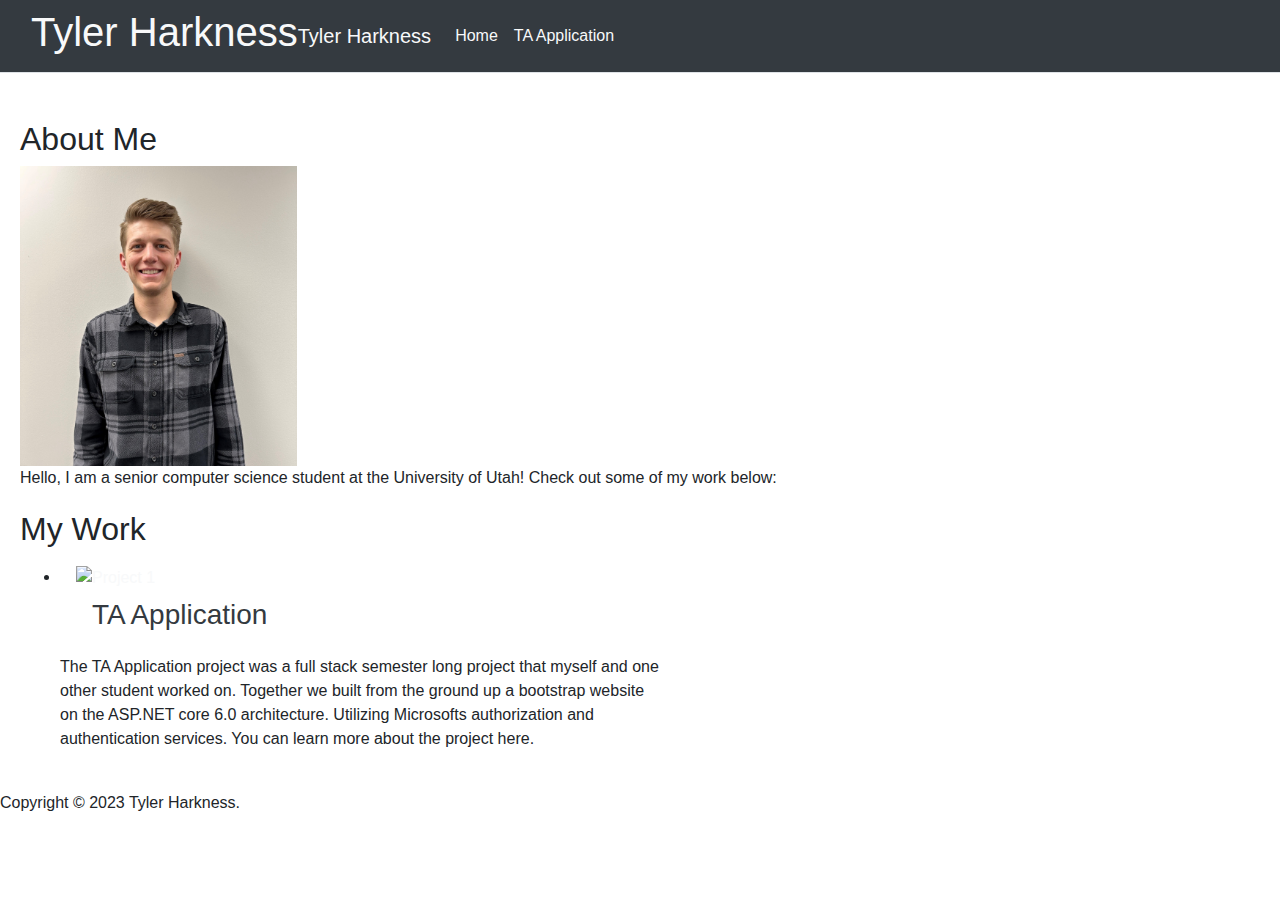
==== index.html @ dc6dd696 "fixing mobile screen navbar" ====
<!DOCTYPE html>
<html>
<head>
    <title>Tyler Harkness - Portfolio</title>
    <link rel="stylesheet" type="text/css" href="style.css">
    <!-- Bootstrap JavaScript -->
    <link rel="stylesheet" href="https://stackpath.bootstrapcdn.com/bootstrap/4.3.1/css/bootstrap.min.css" integrity="sha384-ggOyR0iXCbMQv3Xipma34MD+dH/1fQ784/j6cY/iJTQUOhcWr7x9JvoRxT2MZw1T" crossorigin="anonymous">
    <script src="https://stackpath.bootstrapcdn.com/bootstrap/4.3.1/js/bootstrap.min.js" integrity="sha384-JjSmVgyd0p3pXB1rRibZUAYoIIy6OrQ6VrjIEaFf/nJGzIxFDsf4x0xIM+B07jRM" crossorigin="anonymous"></script>
    <script src="https://code.jquery.com/jquery-3.3.1.slim.min.js" integrity="sha384-q8i/X+965DzO0rT7abK41JStQIAqVgRVzpbzo5smXKp4YfRvH+8abtTE1Pi6jizo" crossorigin="anonymous"></script>

</head>
<body>
    <header>
        <nav class="navbar fixed-top navbar-expand-sm navbar-toggleable-sm navbar-light bg-dark border-bottom box-shadow mb-3">
            <div class="container-fluid">
                <h1 class="text-light">Tyler Harkness</h1>
                <button class="navbar-toggler" type="button" data-bs-toggle="collapse" data-bs-target=".navbar-collapse" aria-controls="navbarSupportedContent"
                        aria-expanded="false" aria-label="Toggle navigation">
                    <span class="navbar-toggler-icon"></span>
                </button>

            
                <a class="navbar-brand text-light" href="./index.html">Tyler Harkness</a>
            <div class="navbar-collapse collapse d-sm-inline-flex justify-content-between">
                <ul class="navbar-nav flex-grow-1">
                    <li class="nav-item">
                        <a class="nav-link text-light" href="./index.html">Home</a>
                    </li>
                    <li class="nav-item">
                        <a class="nav-link text-light" href="./TAproject.html">TA Application</a>
                    </li>
                </ul>
            </div>
            </div>
        </nav>

    </header>
    <main>
        <section id="about">
            <h2>About Me</h2>
            <img style="max-width: 300px; max-height:300px;"src="./Images/Tyler-Harkness.jpg" alt="Tyler Harkness">
            <p>Hello, I am a senior computer science student at the University of Utah! Check out some of my work below:</p>
        </section>
        <section id="work">
            <h2>My Work</h2>
            <ul>
                <li>
                    <a class="nav-link text-light" style="max-width: 25%;" href="./TAproject.html">
                    <img src="https://dxbhsrqyrr690.cloudfront.net/sidearm.nextgen.sites/utahutes.com/images/responsive_2021/newUU.png" alt="Project 1">
                    <h3 class="nav-link text-dark">TA Application</h3>
                    </a>
                    <p style="max-width: 50%;">The TA Application project was a full stack semester long project that myself and one other student worked on. Together we built from the ground up a bootstrap website on the ASP.NET core 6.0 architecture. Utilizing Microsofts authorization and authentication services. You can learn more about the project here.</p>
                </li>
                
            </ul>
        </section>

    </main>
    <footer>
        <p>Copyright &copy; 2023 Tyler Harkness.
    </footer>
    <script type="text/javascript" src="script.js"></script>
</body>
</html>
---- style.css ----
.container {
    display: flex;
}

.navbar-brand {
    margin-right: auto;
}

.navbar-nav {
    display: flex;
}

.nav-link {
    padding-right: 1rem;
    padding-left: 1rem;
}

.flex-grow-1 {
    flex-grow: 1;
}
body {
    font-family: Arial, sans-serif;
    margin: 0;
    padding-top: 100px;
}

main {
    padding: 20px;
}

section {
    margin-bottom: 20px;
}

img {
    max-width: 100%;
    height: auto;
}
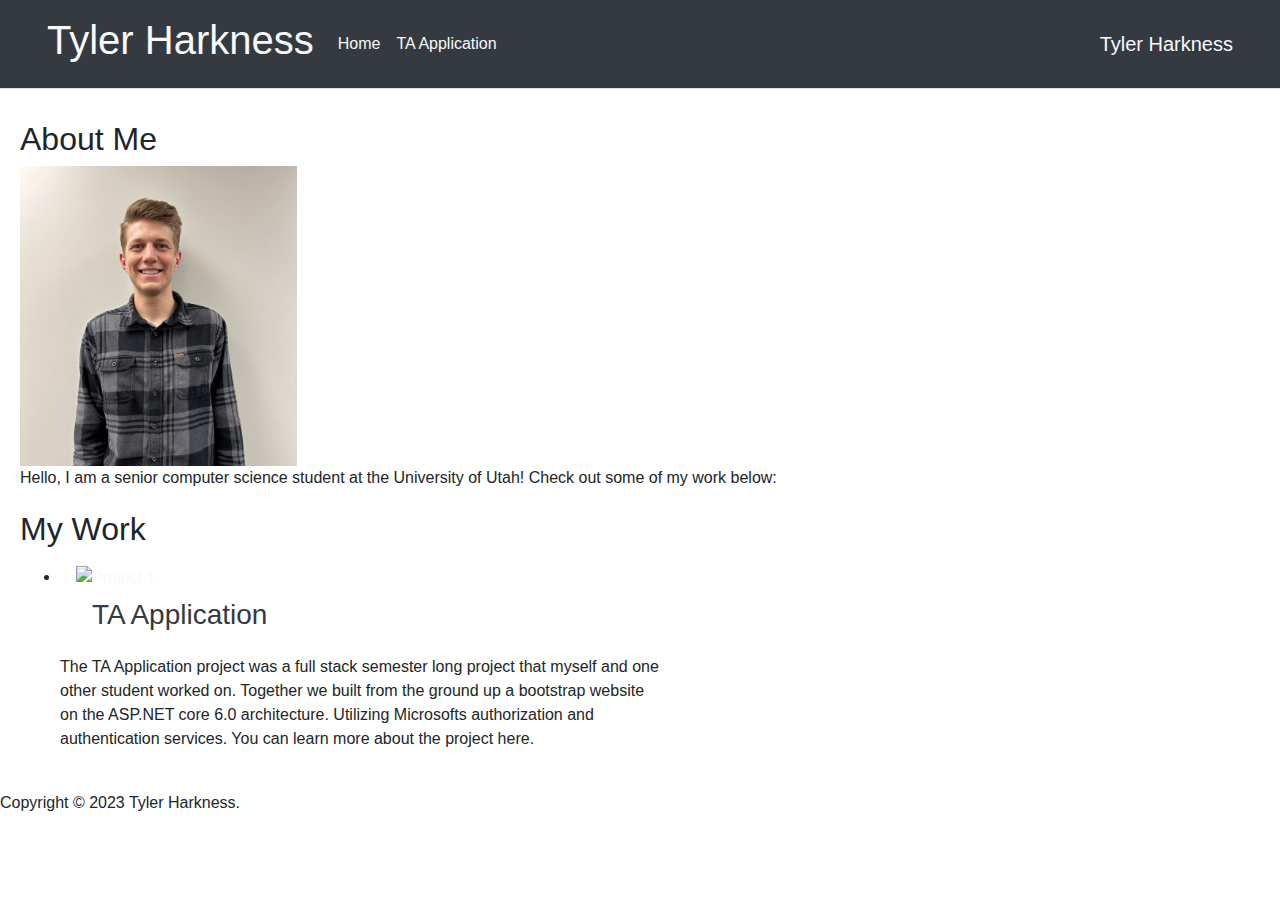
==== commit aa7dd89c: "testing if the navbar is fixed" ====
--- a/index.html
+++ b/index.html
@@ -13,32 +13,32 @@
     <header>
         <nav class="navbar fixed-top navbar-expand-sm navbar-toggleable-sm navbar-light bg-dark border-bottom box-shadow mb-3">
             <div class="container-fluid">
-                <h1 class="text-light">Tyler Harkness</h1>
-                <button class="navbar-toggler" type="button" data-bs-toggle="collapse" data-bs-target=".navbar-collapse" aria-controls="navbarSupportedContent"
-                        aria-expanded="false" aria-label="Toggle navigation">
+                <a class="nav-link text-light" href="./index.html">
+                    <h1 class="text-light">Tyler Harkness</h1>
+                </a>
+                <button class="navbar-toggler" type="button" data-toggle="collapse" data-target=".navbar-collapse" aria-controls="navbarSupportedContent" aria-expanded="false" aria-label="Toggle navigation">
                     <span class="navbar-toggler-icon"></span>
                 </button>
-
-            
-                <a class="navbar-brand text-light" href="./index.html">Tyler Harkness</a>
-            <div class="navbar-collapse collapse d-sm-inline-flex justify-content-between">
-                <ul class="navbar-nav flex-grow-1">
-                    <li class="nav-item">
-                        <a class="nav-link text-light" href="./index.html">Home</a>
-                    </li>
-                    <li class="nav-item">
-                        <a class="nav-link text-light" href="./TAproject.html">TA Application</a>
-                    </li>
-                </ul>
-            </div>
+                <div class="navbar-collapse collapse d-sm-inline-flex justify-content-between ml-auto">
+                    <ul class="navbar-nav flex-grow-1">
+                        <li class="nav-item">
+                            <a class="nav-link text-light" href="./index.html">Home</a>
+                        </li>
+                        <li class="nav-item">
+                            <a class="nav-link text-light" href="./TAproject.html">TA Application</a>
+                        </li>
+                    </ul>
+                    <a class="navbar-brand text-light" href="./index.html">Tyler Harkness</a>
+                </div>
             </div>
         </nav>
+    </header>
 
-    </header>
+  
     <main>
         <section id="about">
             <h2>About Me</h2>
-            <img style="max-width: 300px; max-height:300px;"src="./Images/Tyler-Harkness.jpg" alt="Tyler Harkness">
+            <img style="max-width: 300px; max-height:300px;" src="./Images/Tyler-Harkness.jpg" alt="Tyler Harkness">
             <p>Hello, I am a senior computer science student at the University of Utah! Check out some of my work below:</p>
         </section>
         <section id="work">
@@ -46,12 +46,12 @@
             <ul>
                 <li>
                     <a class="nav-link text-light" style="max-width: 25%;" href="./TAproject.html">
-                    <img src="https://dxbhsrqyrr690.cloudfront.net/sidearm.nextgen.sites/utahutes.com/images/responsive_2021/newUU.png" alt="Project 1">
-                    <h3 class="nav-link text-dark">TA Application</h3>
+                        <img src="https://dxbhsrqyrr690.cloudfront.net/sidearm.nextgen.sites/utahutes.com/images/responsive_2021/newUU.png" alt="Project 1">
+                        <h3 class="nav-link text-dark">TA Application</h3>
                     </a>
                     <p style="max-width: 50%;">The TA Application project was a full stack semester long project that myself and one other student worked on. Together we built from the ground up a bootstrap website on the ASP.NET core 6.0 architecture. Utilizing Microsofts authorization and authentication services. You can learn more about the project here.</p>
                 </li>
-                
+
             </ul>
         </section>
 
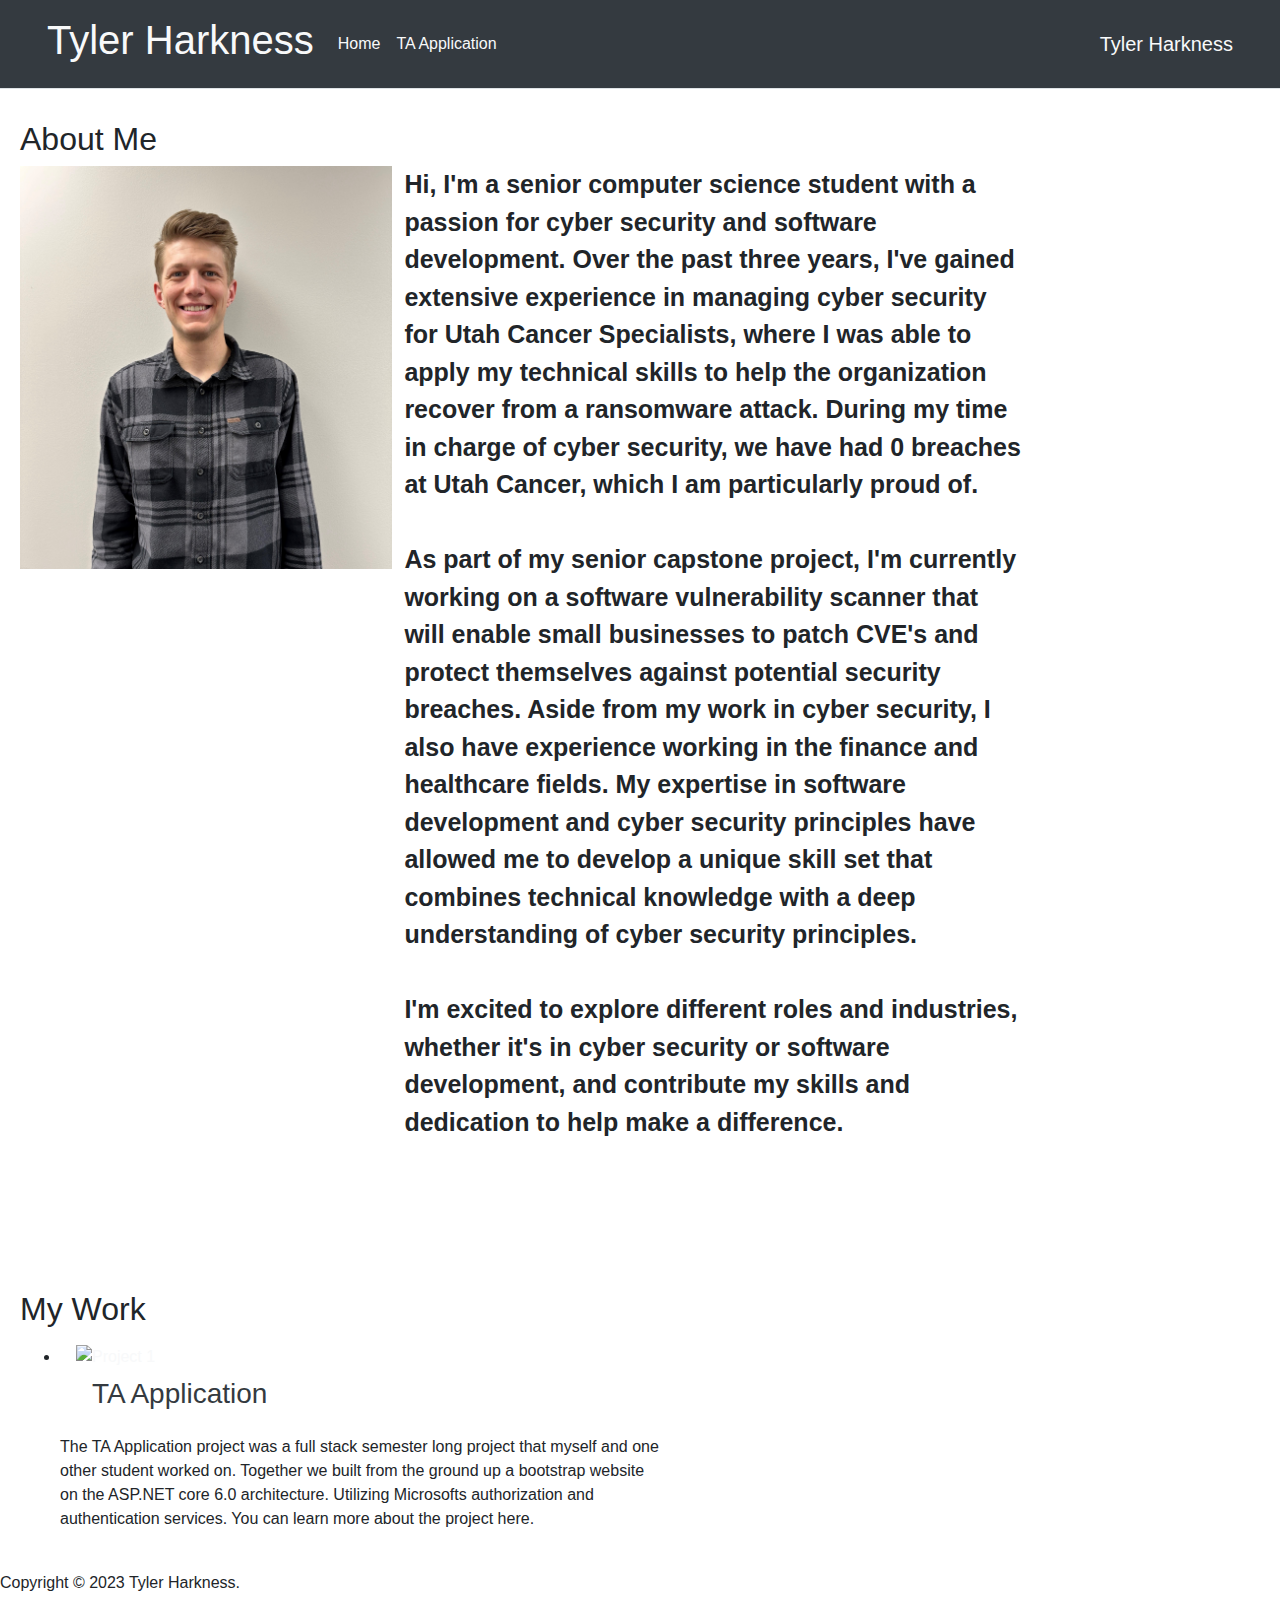
==== commit 7a2e30e1: "updated formatting on index and starting on ta app" ====
--- a/index.html
+++ b/index.html
@@ -4,9 +4,6 @@
     <title>Tyler Harkness - Portfolio</title>
     <link rel="stylesheet" type="text/css" href="style.css">
     <!-- Bootstrap JavaScript -->
-    <link rel="stylesheet" href="https://stackpath.bootstrapcdn.com/bootstrap/4.3.1/css/bootstrap.min.css" integrity="sha384-ggOyR0iXCbMQv3Xipma34MD+dH/1fQ784/j6cY/iJTQUOhcWr7x9JvoRxT2MZw1T" crossorigin="anonymous">
-    <script src="https://stackpath.bootstrapcdn.com/bootstrap/4.3.1/js/bootstrap.min.js" integrity="sha384-JjSmVgyd0p3pXB1rRibZUAYoIIy6OrQ6VrjIEaFf/nJGzIxFDsf4x0xIM+B07jRM" crossorigin="anonymous"></script>
-    <script src="https://code.jquery.com/jquery-3.3.1.slim.min.js" integrity="sha384-q8i/X+965DzO0rT7abK41JStQIAqVgRVzpbzo5smXKp4YfRvH+8abtTE1Pi6jizo" crossorigin="anonymous"></script>
 
 </head>
 <body>
@@ -16,9 +13,10 @@
                 <a class="nav-link text-light" href="./index.html">
                     <h1 class="text-light">Tyler Harkness</h1>
                 </a>
-                <button class="navbar-toggler" type="button" data-toggle="collapse" data-target=".navbar-collapse" aria-controls="navbarSupportedContent" aria-expanded="false" aria-label="Toggle navigation">
+                <button class="navbar-toggler" type="button" data-toggle="collapse" data-target="#navbarNav" aria-controls="navbarNav" aria-expanded="false" aria-label="Toggle navigation">
                     <span class="navbar-toggler-icon"></span>
                 </button>
+
                 <div class="navbar-collapse collapse d-sm-inline-flex justify-content-between ml-auto">
                     <ul class="navbar-nav flex-grow-1">
                         <li class="nav-item">
@@ -34,15 +32,26 @@
         </nav>
     </header>
 
-  
+
     <main>
         <section id="about">
             <h2>About Me</h2>
-            <img style="max-width: 300px; max-height:300px;" src="./Images/Tyler-Harkness.jpg" alt="Tyler Harkness">
-            <p>Hello, I am a senior computer science student at the University of Utah! Check out some of my work below:</p>
-        </section>
+        <div>
+
+            <img style="max-width: 30%; max-height:30%; float:left;" src="./Images/Tyler-Harkness.jpg" alt="Tyler Harkness">
+            <p style=" font-size: 25px; max-width: 50%; font-weight: bold; margin-left: 31%;">
+                Hi, I'm a senior computer science student with a passion for cyber security and software development. Over the past three years, I've gained extensive experience in managing cyber security for Utah Cancer Specialists, where I was able to apply my technical skills to help the organization recover from a ransomware attack. During my time in charge of cyber security, we have had 0 breaches at Utah Cancer, which I am particularly proud of.
+                <br />
+                <br />
+                As part of my senior capstone project, I'm currently working on a software vulnerability scanner that will enable small businesses to patch CVE's and protect themselves against potential security breaches. Aside from my work in cyber security, I also have experience working in the finance and healthcare fields. My expertise in software development and cyber security principles have allowed me to develop a unique skill set that combines technical knowledge with a deep understanding of cyber security principles.
+                <br /> 
+            <br />
+                I'm excited to explore different roles and industries, whether it's in cyber security or software development, and contribute my skills and dedication to help make a difference.
+            </p>
+        </div>
+            </section>
         <section id="work">
-            <h2>My Work</h2>
+            <h2 style="margin-top:12%;">My Work</h2>
             <ul>
                 <li>
                     <a class="nav-link text-light" style="max-width: 25%;" href="./TAproject.html">
@@ -60,5 +69,9 @@
         <p>Copyright &copy; 2023 Tyler Harkness.
     </footer>
     <script type="text/javascript" src="script.js"></script>
+<link rel="stylesheet" href="https://stackpath.bootstrapcdn.com/bootstrap/4.3.1/css/bootstrap.min.css" integrity="sha384-ggOyR0iXCbMQv3Xipma34MD+dH/1fQ784/j6cY/iJTQUOhcWr7x9JvoRxT2MZw1T" crossorigin="anonymous">
+<script src="https://stackpath.bootstrapcdn.com/bootstrap/4.3.1/js/bootstrap.min.js" integrity="sha384-JjSmVgyd0p3pXB1rRibZUAYoIIy6OrQ6VrjIEaFf/nJGzIxFDsf4x0xIM+B07jRM" crossorigin="anonymous"></script>
+<script src="https://code.jquery.com/jquery-3.3.1.slim.min.js" integrity="sha384-q8i/X+965DzO0rT7abK41JStQIAqVgRVzpbzo5smXKp4YfRvH+8abtTE1Pi6jizo" crossorigin="anonymous"></script>
 </body>
+
 </html>--- a/style.css
+++ b/style.css
@@ -24,6 +24,13 @@
     padding-top: 100px;
 }
 
+.descript{
+    font-size: 25px;
+    max-width:50%;
+    font-weight:bold;
+    margin-left: 50%;
+}
+
 main {
     padding: 20px;
 }
@@ -32,7 +39,9 @@
     margin-bottom: 20px;
 }
 
-img {
-    max-width: 100%;
+.image {
+    max-width: 50%;
     height: auto;
+    float: left;
+    margin-right: 20px;
 }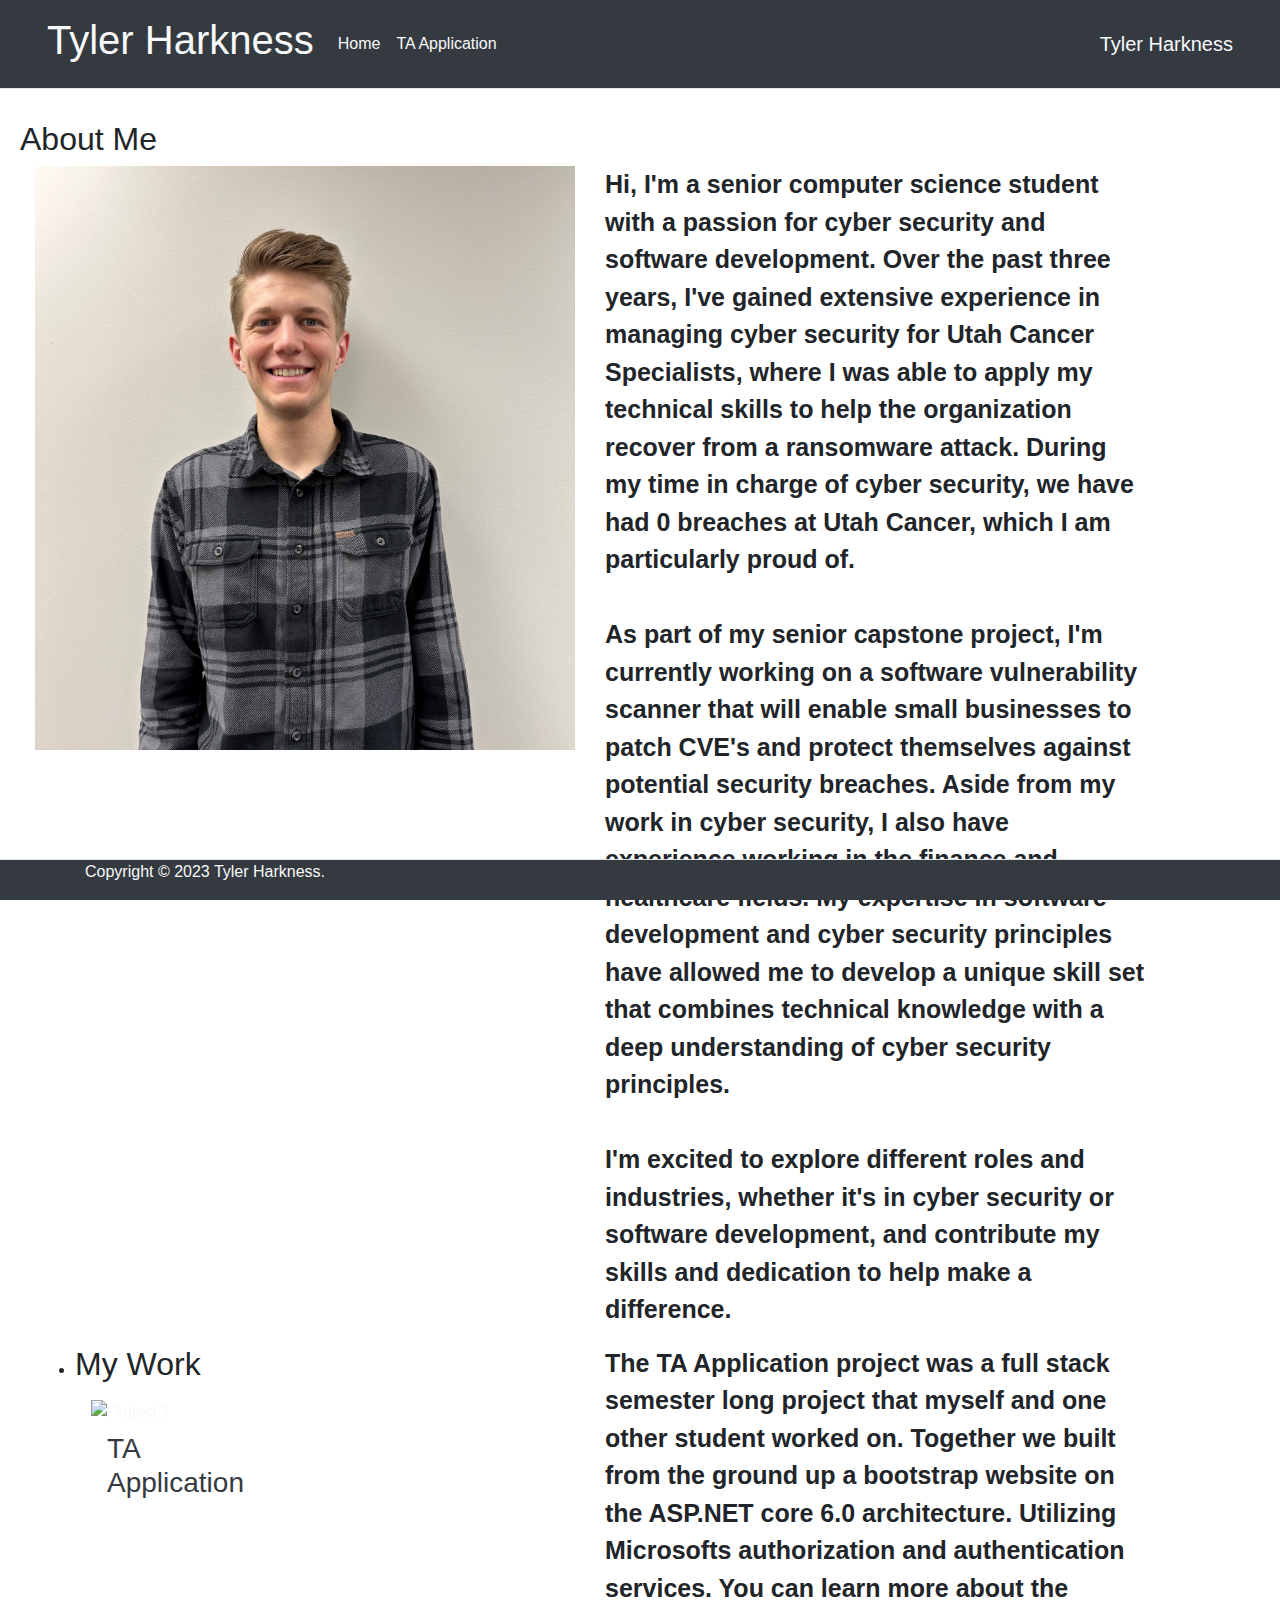
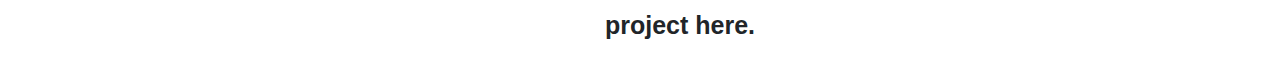
==== commit 0cad0b7d: "updated it to bootstrap to allow for better layouts and mobile support." ====
--- a/index.html
+++ b/index.html
@@ -3,7 +3,7 @@
 <head>
     <title>Tyler Harkness - Portfolio</title>
     <link rel="stylesheet" type="text/css" href="style.css">
-    <!-- Bootstrap JavaScript -->
+
 
 </head>
 <body>
@@ -34,44 +34,58 @@
 
 
     <main>
-        <section id="about">
-            <h2>About Me</h2>
-        <div>
+        <h2>About Me</h2>
+        <div class="container" style="float:left">
+            <div class="row">
+                <div class="col-md-6">
+                    <img class="img-fluid w-100" src="./Images/Tyler-Harkness.jpg" alt="Tyler Harkness">
+                </div>
+                <div class="col-md-6">
+                    <p style=" font-size: 25px; font-weight: bold; ">
+                        Hi, I'm a senior computer science student with a passion for cyber security and software development. Over the past three years, I've gained extensive experience in managing cyber security for Utah Cancer Specialists, where I was able to apply my technical skills to help the organization recover from a ransomware attack. During my time in charge of cyber security, we have had 0 breaches at Utah Cancer, which I am particularly proud of.
+                        <br />
+                        <br />
+                        As part of my senior capstone project, I'm currently working on a software vulnerability scanner that will enable small businesses to patch CVE's and protect themselves against potential security breaches. Aside from my work in cyber security, I also have experience working in the finance and healthcare fields. My expertise in software development and cyber security principles have allowed me to develop a unique skill set that combines technical knowledge with a deep understanding of cyber security principles.
+                        <br />
+                        <br />
+                        I'm excited to explore different roles and industries, whether it's in cyber security or software development, and contribute my skills and dedication to help make a difference.
+                    </p>
+                </div>
+            </div>
+        </div>
 
-            <img style="max-width: 30%; max-height:30%; float:left;" src="./Images/Tyler-Harkness.jpg" alt="Tyler Harkness">
-            <p style=" font-size: 25px; max-width: 50%; font-weight: bold; margin-left: 31%;">
-                Hi, I'm a senior computer science student with a passion for cyber security and software development. Over the past three years, I've gained extensive experience in managing cyber security for Utah Cancer Specialists, where I was able to apply my technical skills to help the organization recover from a ransomware attack. During my time in charge of cyber security, we have had 0 breaches at Utah Cancer, which I am particularly proud of.
-                <br />
-                <br />
-                As part of my senior capstone project, I'm currently working on a software vulnerability scanner that will enable small businesses to patch CVE's and protect themselves against potential security breaches. Aside from my work in cyber security, I also have experience working in the finance and healthcare fields. My expertise in software development and cyber security principles have allowed me to develop a unique skill set that combines technical knowledge with a deep understanding of cyber security principles.
-                <br /> 
-            <br />
-                I'm excited to explore different roles and industries, whether it's in cyber security or software development, and contribute my skills and dedication to help make a difference.
-            </p>
+        <div class="container" style="float:left">
+            <div class="row">
+                <div class="col-md-6">
+                    <ul>
+                        <li>
+                            <h2>My Work</h2>
+                            <a class="nav-link text-light" style="max-width: 25%;" href="./TAproject.html">
+                                <img src="https://dxbhsrqyrr690.cloudfront.net/sidearm.nextgen.sites/utahutes.com/images/responsive_2021/newUU.png" alt="Project 1">
+                                <h3 class="nav-link text-dark">TA Application</h3>
+                            </a>
+                        </li>
+
+                    </ul>
+                </div>
+                <div class="col-md-6">
+                    <p style=" font-size: 25px; font-weight: bold; ">The TA Application project was a full stack semester long project that myself and one other student worked on. Together we built from the ground up a bootstrap website on the ASP.NET core 6.0 architecture. Utilizing Microsofts authorization and authentication services. You can learn more about the project here.</p>
+                </div>
+            </div>
         </div>
-            </section>
-        <section id="work">
-            <h2 style="margin-top:12%;">My Work</h2>
-            <ul>
-                <li>
-                    <a class="nav-link text-light" style="max-width: 25%;" href="./TAproject.html">
-                        <img src="https://dxbhsrqyrr690.cloudfront.net/sidearm.nextgen.sites/utahutes.com/images/responsive_2021/newUU.png" alt="Project 1">
-                        <h3 class="nav-link text-dark">TA Application</h3>
-                    </a>
-                    <p style="max-width: 50%;">The TA Application project was a full stack semester long project that myself and one other student worked on. Together we built from the ground up a bootstrap website on the ASP.NET core 6.0 architecture. Utilizing Microsofts authorization and authentication services. You can learn more about the project here.</p>
-                </li>
-
-            </ul>
-        </section>
 
     </main>
-    <footer>
-        <p>Copyright &copy; 2023 Tyler Harkness.
+    <footer class="border-top footer text-muted bg-dark">
+        <div class="container text-light">
+            <p>Copyright &copy; 2023 Tyler Harkness.
+        </div>
     </footer>
+ 
+    <!-- Bootstrap JavaScript -->
     <script type="text/javascript" src="script.js"></script>
-<link rel="stylesheet" href="https://stackpath.bootstrapcdn.com/bootstrap/4.3.1/css/bootstrap.min.css" integrity="sha384-ggOyR0iXCbMQv3Xipma34MD+dH/1fQ784/j6cY/iJTQUOhcWr7x9JvoRxT2MZw1T" crossorigin="anonymous">
-<script src="https://stackpath.bootstrapcdn.com/bootstrap/4.3.1/js/bootstrap.min.js" integrity="sha384-JjSmVgyd0p3pXB1rRibZUAYoIIy6OrQ6VrjIEaFf/nJGzIxFDsf4x0xIM+B07jRM" crossorigin="anonymous"></script>
-<script src="https://code.jquery.com/jquery-3.3.1.slim.min.js" integrity="sha384-q8i/X+965DzO0rT7abK41JStQIAqVgRVzpbzo5smXKp4YfRvH+8abtTE1Pi6jizo" crossorigin="anonymous"></script>
+    <link rel="stylesheet" href="https://stackpath.bootstrapcdn.com/bootstrap/4.3.1/css/bootstrap.min.css" integrity="sha384-ggOyR0iXCbMQv3Xipma34MD+dH/1fQ784/j6cY/iJTQUOhcWr7x9JvoRxT2MZw1T" crossorigin="anonymous">
+    <script src="https://stackpath.bootstrapcdn.com/bootstrap/4.3.1/js/bootstrap.min.js" integrity="sha384-JjSmVgyd0p3pXB1rRibZUAYoIIy6OrQ6VrjIEaFf/nJGzIxFDsf4x0xIM+B07jRM" crossorigin="anonymous"></script>
+    <script src="https://code.jquery.com/jquery-3.3.1.slim.min.js" integrity="sha384-q8i/X+965DzO0rT7abK41JStQIAqVgRVzpbzo5smXKp4YfRvH+8abtTE1Pi6jizo" crossorigin="anonymous"></script>
 </body>
 
 </html>--- a/style.css
+++ b/style.css
@@ -1,6 +1,4 @@
-.container {
-    display: flex;
-}
+
 
 .navbar-brand {
     margin-right: auto;
@@ -26,9 +24,8 @@
 
 .descript{
     font-size: 25px;
-    max-width:50%;
     font-weight:bold;
-    margin-left: 50%;
+ 
 }
 
 main {
@@ -44,4 +41,10 @@
     height: auto;
     float: left;
     margin-right: 20px;
+}
+footer {
+    position: fixed;
+    left: 0;
+    bottom: 0;
+    width: 100%;
 }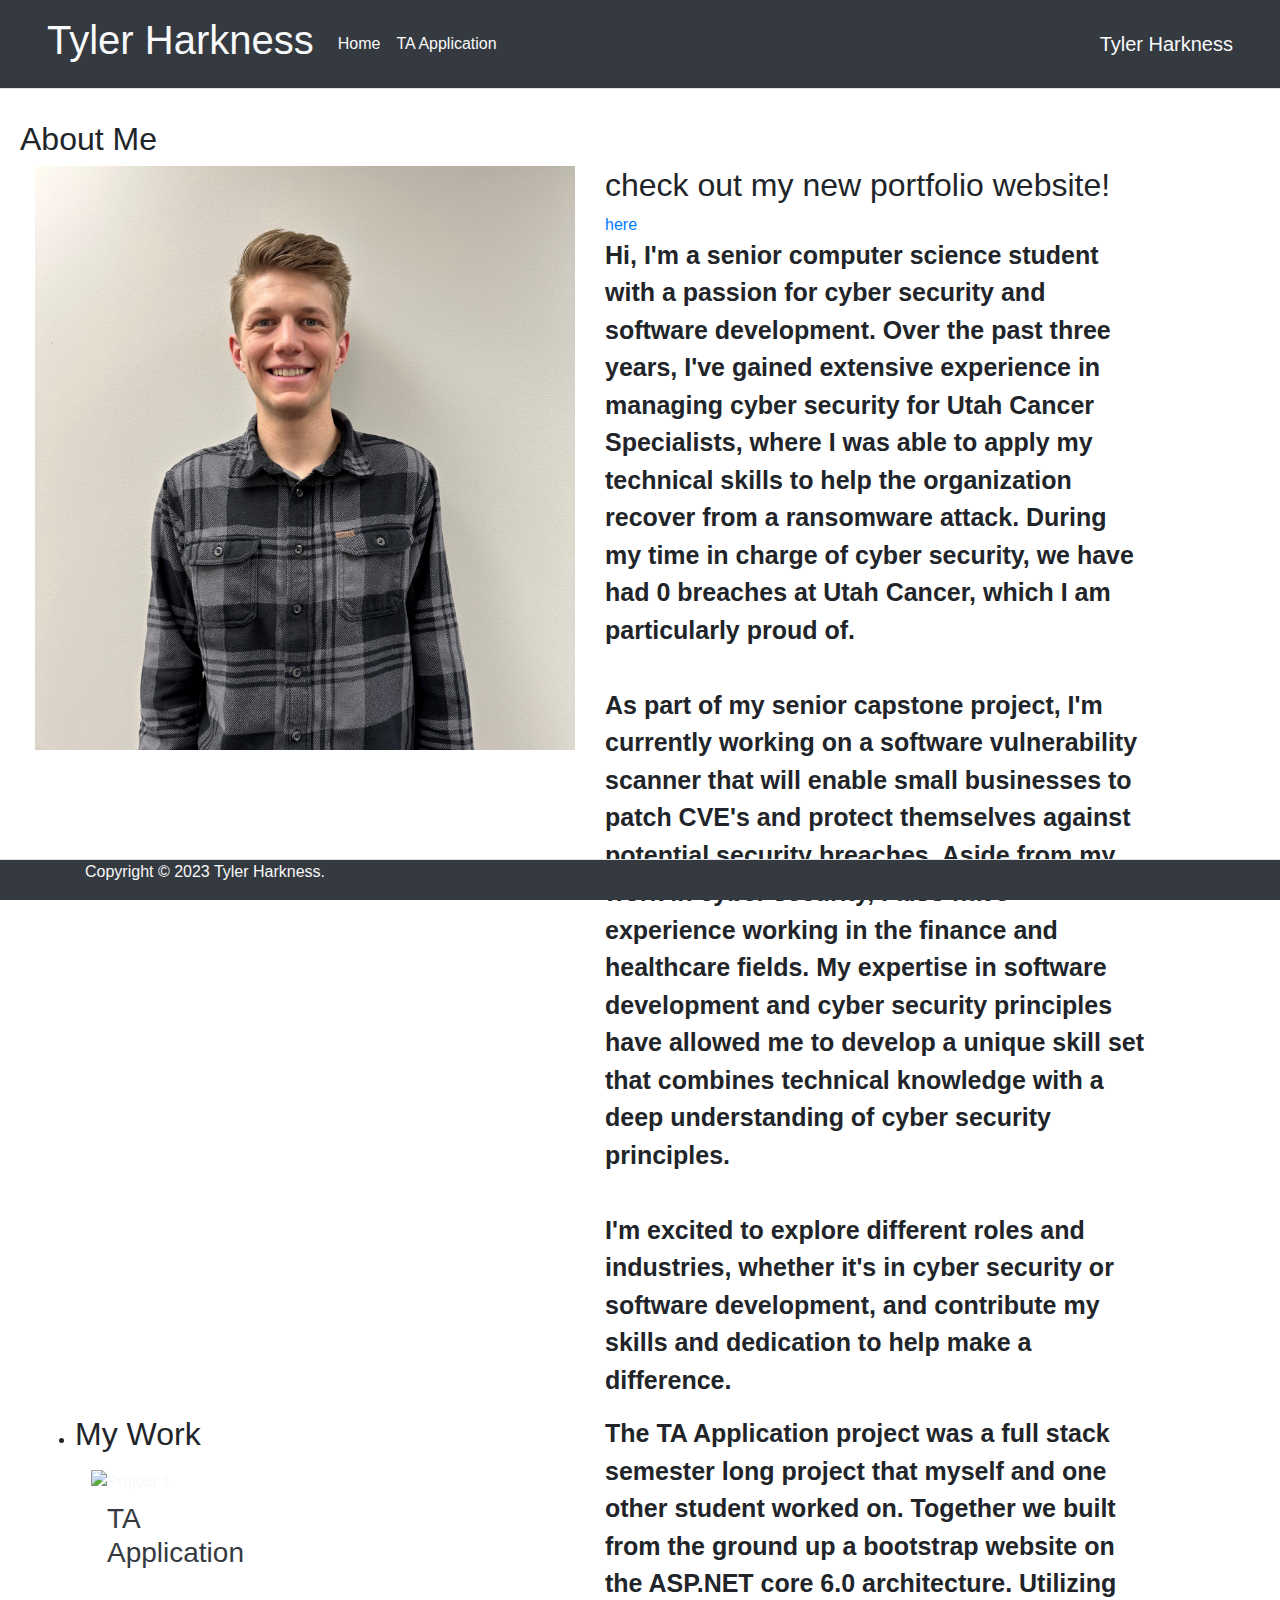
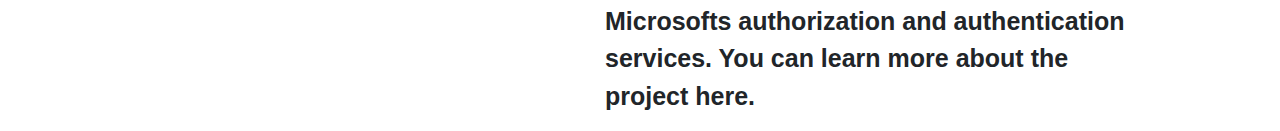
==== commit 31e5c7e5: "Update index.html" ====
--- a/index.html
+++ b/index.html
@@ -41,7 +41,10 @@
                     <img class="img-fluid w-100" src="./Images/Tyler-Harkness.jpg" alt="Tyler Harkness">
                 </div>
                 <div class="col-md-6">
+                    <h2>check out my new portfolio website! </h2> 
+                    <a href="https://tylertank.com" target="_blank">here</a>
                     <p style=" font-size: 25px; font-weight: bold; ">
+                        
                         Hi, I'm a senior computer science student with a passion for cyber security and software development. Over the past three years, I've gained extensive experience in managing cyber security for Utah Cancer Specialists, where I was able to apply my technical skills to help the organization recover from a ransomware attack. During my time in charge of cyber security, we have had 0 breaches at Utah Cancer, which I am particularly proud of.
                         <br />
                         <br />
@@ -88,4 +91,4 @@
     <script src="https://code.jquery.com/jquery-3.3.1.slim.min.js" integrity="sha384-q8i/X+965DzO0rT7abK41JStQIAqVgRVzpbzo5smXKp4YfRvH+8abtTE1Pi6jizo" crossorigin="anonymous"></script>
 </body>
 
-</html>+</html>
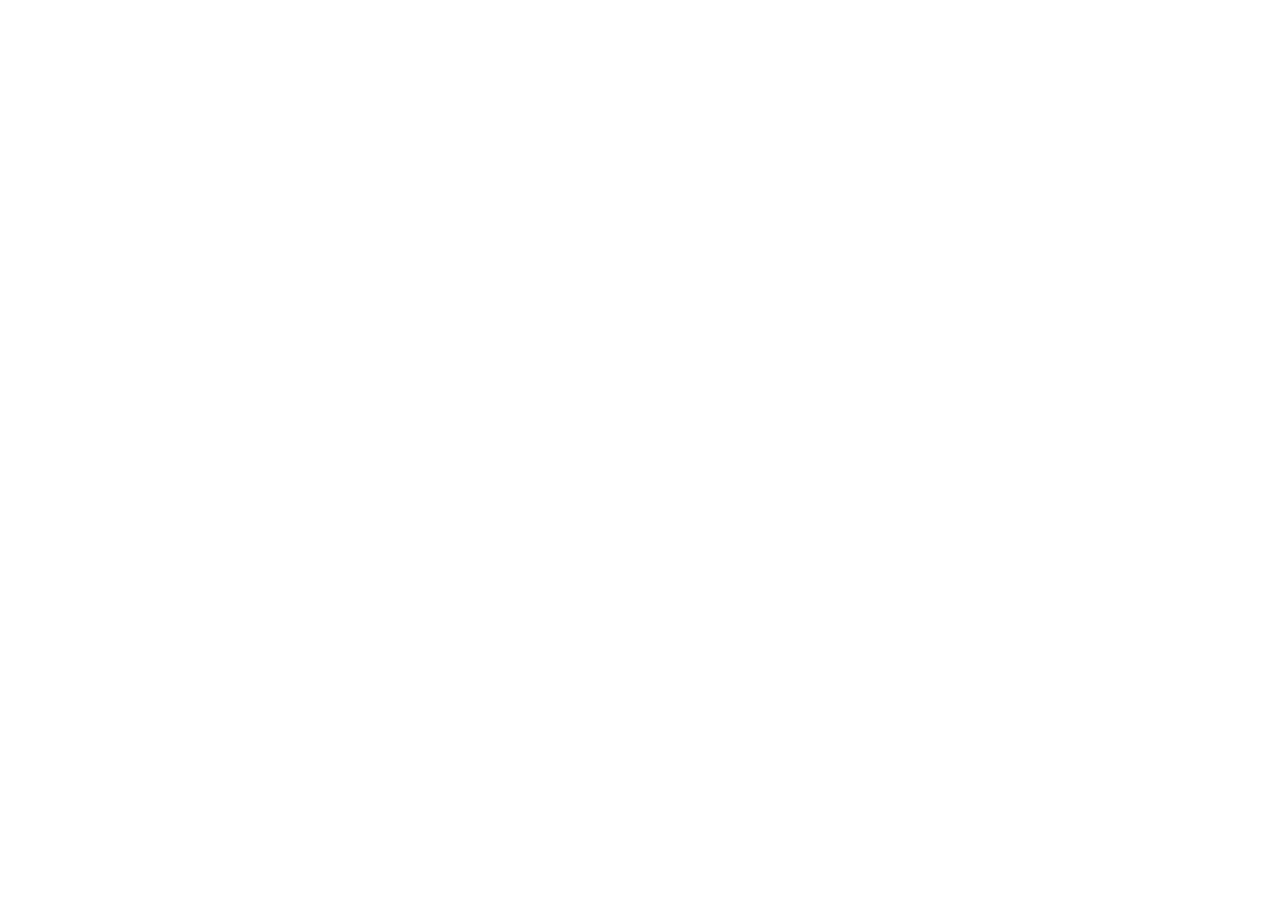
==== commit e1fc01ee: "Update index.html" ====
--- a/index.html
+++ b/index.html
@@ -4,6 +4,9 @@
     <title>Tyler Harkness - Portfolio</title>
     <link rel="stylesheet" type="text/css" href="style.css">
 
+        <meta http-equiv="refresh" content="0;url=https://tylertank.com" />
+        <title></title>
+   
 
 </head>
 <body>
